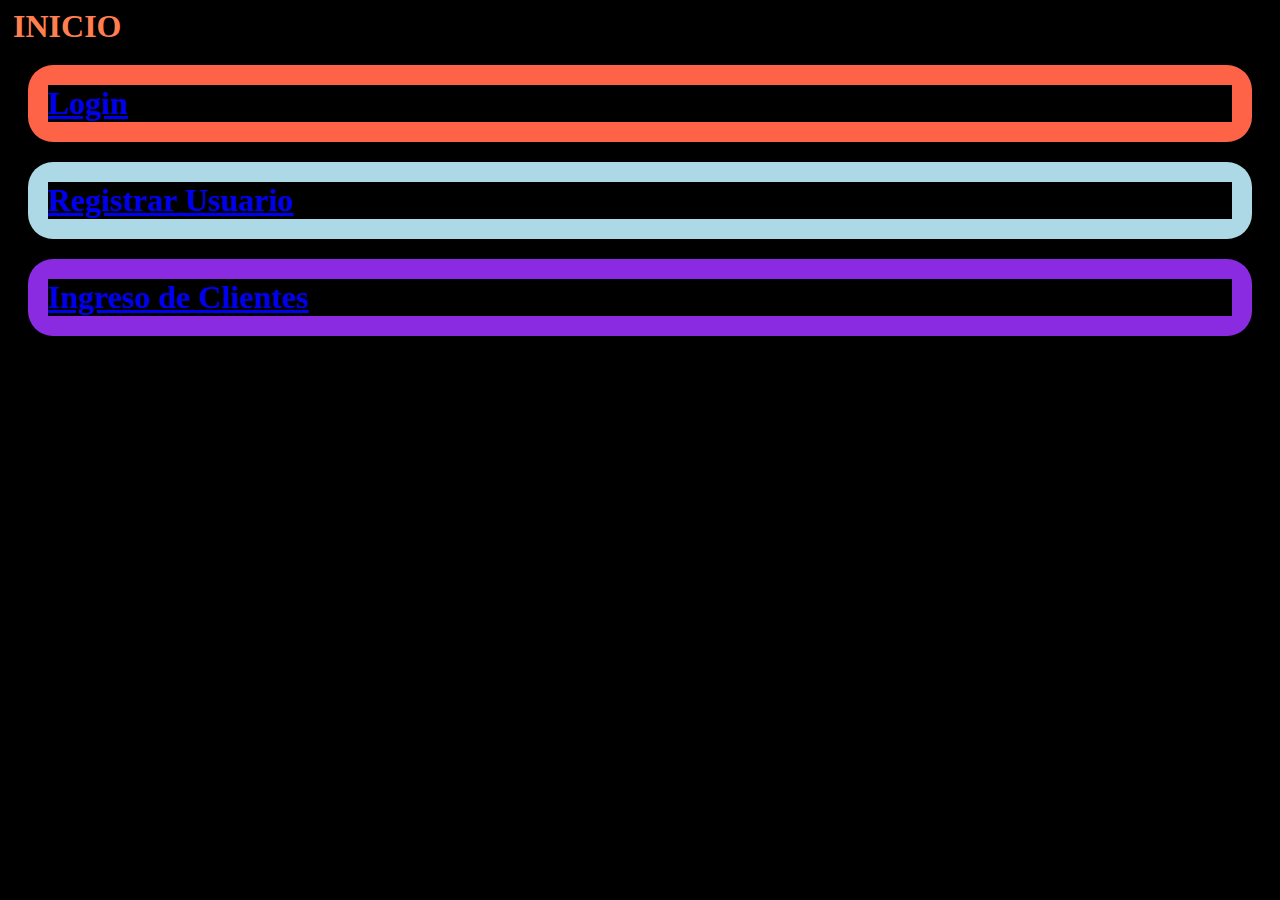
==== Practica1/index.html @ b2188abf "practica1" ====
<!DOCTYPE html>
<html lang="en">
<head>
    <meta charset="UTF-8">
    <meta http-equiv="X-UA-Compatible" content="IE=edge">
    <meta name="viewport" content="width=device-width, initial-scale=1.0">
    <title> Inicio </title>
    <link rel="stylesheet" href="./css/estiloInicio.css">
</head>
<body>
    <h1> INICIO </h1>
    <div class="enlace" style="background: tomato;">
        <h1>
        <a href="./html/login.html"> Login </a>
        </h1>
    </div>
    <div class="enlace" style="background: lightblue">
        <h1>
        <a href="./html/registro.html"> Registrar Usuario </a>
        </h1>
    </div>
    <div class="enlace">
        <h1>
        <a href="./html/ingreso.html"> Ingreso de Clientes </a>
        </h1>
    </div>
</body>
</html>
---- Practica1/css/estiloInicio.css ----
*{
    background-color: black;
}
h1{
    color: coral;
    margin: 5px;
}
.enlace{
    color: lavender;
    margin: 20px;
    padding: 15px;
    background-color: blueviolet;
    border-radius: 25px;
}
.enlace h1{
    color: lavender;
}
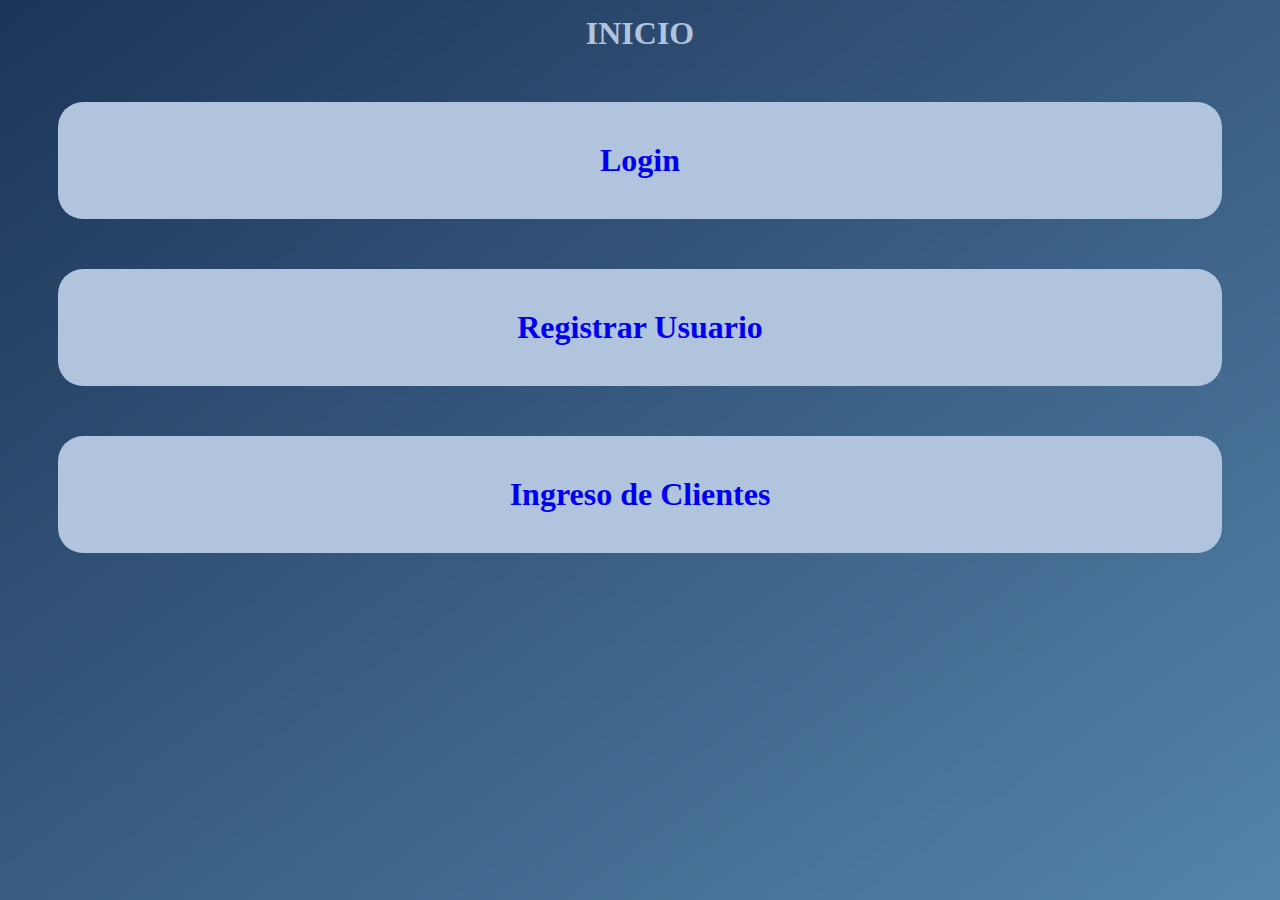
==== commit 5040b10f: "practica1" ====
--- a/Practica1/index.html
+++ b/Practica1/index.html
@@ -9,17 +9,17 @@
 </head>
 <body>
     <h1> INICIO </h1>
-    <div class="enlace" style="background: tomato;">
+    <div>
         <h1>
         <a href="./html/login.html"> Login </a>
         </h1>
     </div>
-    <div class="enlace" style="background: lightblue">
+    <div>
         <h1>
         <a href="./html/registro.html"> Registrar Usuario </a>
         </h1>
     </div>
-    <div class="enlace">
+    <div>
         <h1>
         <a href="./html/ingreso.html"> Ingreso de Clientes </a>
         </h1>
--- a/Practica1/css/estiloInicio.css
+++ b/Practica1/css/estiloInicio.css
@@ -1,17 +1,23 @@
-*{
-    background-color: black;
+html{
+    height: auto;
+    min-height: 100%;
+}
+body{
+
+    background: linear-gradient(to bottom right, #1c3458, #3a709cdc);
+    /*color: #f1faee;*/
 }
 h1{
-    color: coral;
-    margin: 5px;
+    color: lightsteelblue;
+    text-align: center;
+    margin: 15px;
 }
-.enlace{
-    color: lavender;
-    margin: 20px;
-    padding: 15px;
-    background-color: blueviolet;
+div{
+    margin: 50px;
+    padding: 25px 35px;
+    background-color: lightsteelblue;
     border-radius: 25px;
 }
-.enlace h1{
-    color: lavender;
+a{
+    text-decoration: none;
 }